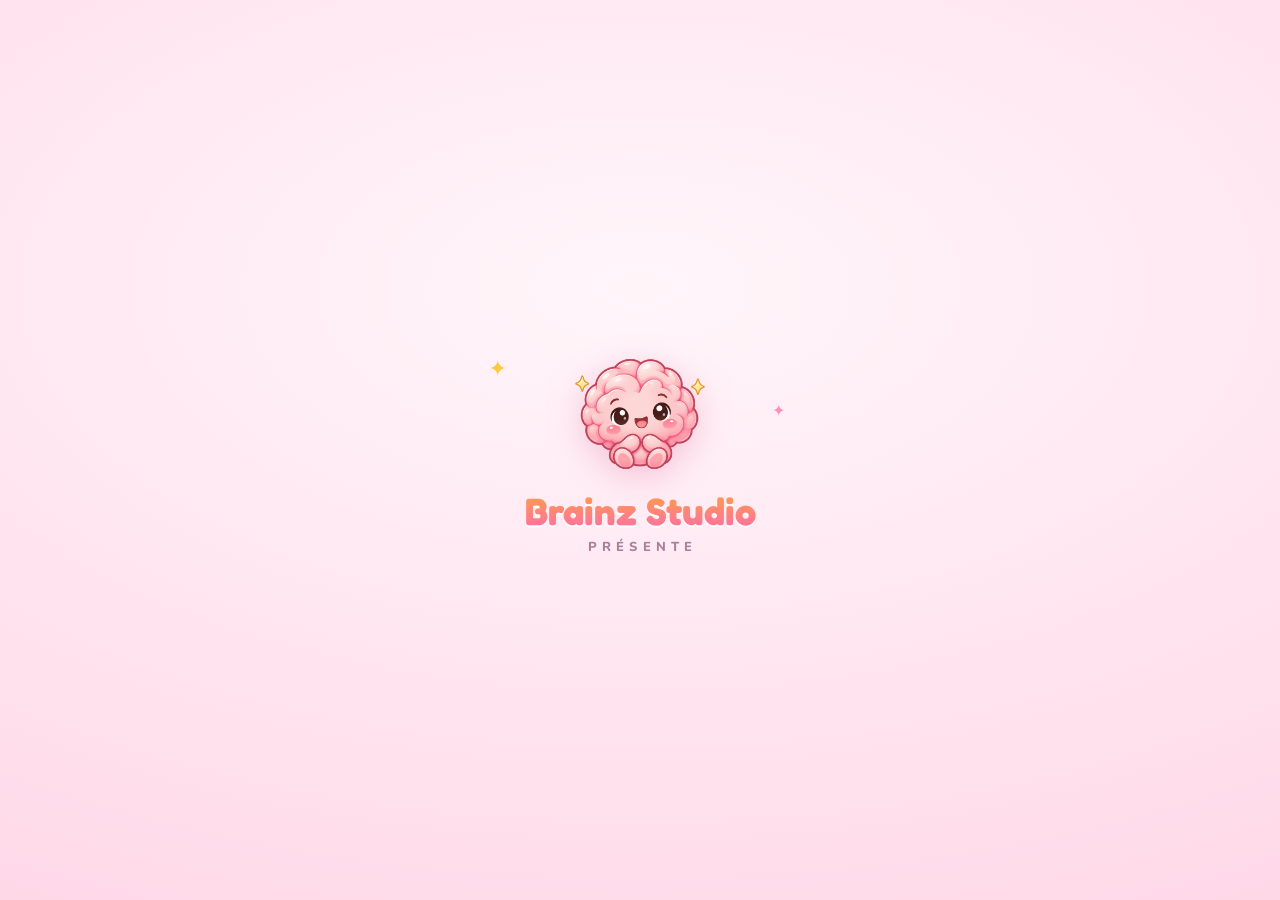
==== fruit-vs-zombifruit/index.html @ 6a6152d3 "Brainz Studio : page des jeux + Fruit Pop + Fruit Kawaii vs Fruit Zombifié Co-Authored-By: Claude Fa" ====
<!doctype html>
<html lang="fr">
<head>
<meta charset="utf-8">
<meta name="viewport" content="width=device-width, initial-scale=1, viewport-fit=cover, user-scalable=no">
<title>Fruit Kawaii vs Fruit Zombifié</title>
<link rel="preconnect" href="https://fonts.googleapis.com">
<link rel="preconnect" href="https://fonts.gstatic.com" crossorigin>
<link rel="stylesheet" href="https://fonts.googleapis.com/css2?family=Fredoka:wght@500;600;700&family=Nunito:wght@500;700;800&display=swap">
<link rel="stylesheet" href="src/style.css">
</head>
<body>
<div id="app">

  <div id="home">
    <div id="homeHead">
      <h1>Fruit Kawaii <span class="vs">vs</span> Fruit Zombifié</h1>
    </div>
    <p class="tag" id="heroTag">Le Baron Zombifié attaque le Verger : plante tes fruits et défends chaque rangée&nbsp;!</p>
    <div id="lvlScroll"><div id="lvlList"></div></div>
  </div>

  <div id="game" hidden>
    <div class="hud">
      <button class="icon" id="btnMenu" title="Retour aux niveaux">🏠</button>
      <div class="stat" id="dewStat">💧<span id="dewNum">0</span></div>
      <div id="waveWrap" title="Progression des vagues"><div id="waveFill"></div><div id="waveTxt"></div></div>
      <button class="icon" id="btnMute" title="Son">🔊</button>
      <button class="icon" id="btnPause" title="Pause">⏸️</button>
    </div>

    <div id="stage">
      <canvas id="cv"></canvas>
      <div id="banner"></div>

      <div class="overlay" id="ovPause" hidden>
        <div class="card">
          <div class="big-emoji">🌸</div>
          <h2>Petite pause</h2>
          <div class="btns">
            <button class="primary" id="btnResume">Reprendre</button>
            <button id="btnRestart1">Recommencer</button>
            <button id="btnMenu1">Niveaux</button>
          </div>
        </div>
      </div>

      <div class="overlay" id="ovWin" hidden>
        <div class="card">
          <div class="stars" id="winStars"></div>
          <h2 id="winTitle">Verger défendu&nbsp;!</h2>
          <div class="score-line">Score : <b id="winScore">0</b><br><span id="winBest"></span></div>
          <div class="btns">
            <button class="primary" id="btnNext">Suite ▶</button>
            <button id="btnRestart2">Rejouer</button>
            <button id="btnMenu2">Niveaux</button>
          </div>
        </div>
      </div>

      <div class="overlay" id="ovLose" hidden>
        <div class="card">
          <div class="big-emoji">🧟</div>
          <h2>Les zombifruits sont passés…</h2>
          <div class="score-line">Score : <b id="loseScore">0</b></div>
          <div class="btns">
            <button class="primary" id="btnRestart3">Réessayer</button>
            <button id="btnMenu3">Niveaux</button>
          </div>
        </div>
      </div>
    </div>

    <div class="hud" id="cardBar"></div>
  </div>

  <div class="overlay appwide" id="ovLevel" hidden>
    <div class="card">
      <h2 id="plName">Niveau</h2>
      <p id="plStory" style="margin:0;font-size:14px;color:var(--fg-dim);"></p>
      <div class="stars" id="plStars"></div>
      <div class="score-line" id="plBest"></div>
      <div class="btns">
        <button class="primary" id="btnPlay">Défendre !</button>
        <button id="btnPlClose">Retour</button>
      </div>
    </div>
  </div>

  <!-- Intro studio : visible dès le chargement, retirée par runIntro() -->
  <div id="intro">
    <div id="introBox">
      <img id="introLogo" alt="" hidden>
      <div id="introEmoji" hidden>🧠</div>
      <div id="introName">Brainz Studio</div>
      <div id="introSub">présente</div>
    </div>
  </div>

</div>
<script src="src/game.js"></script>
</body>
</html>
---- fruit-vs-zombifruit/src/style.css ----
/* Base : plein écran mobile, respect des encoches. Même thème kawaii pastel que Fruit Pop. */
html{box-sizing:border-box;padding-top:env(safe-area-inset-top,0px);padding-bottom:env(safe-area-inset-bottom,0px);}
body{font-size:14px;-webkit-tap-highlight-color:transparent;}
img{max-width:100%;}

:root{
  --bg:#fff3e7;
  --bg2:#ffe4ef;
  --panel:#fffdfb;
  --panel2:#ffeaf2;
  --fg:#5a3b50;
  --fg-dim:#aa7f9b;
  --accent:#ff6fa5;
  --accent2:#ff9f45;
  --good:#57c878;
  --zombi:#8fae5a;
  --line:#ffc9de;
  --font-display:"Fredoka","Nunito",system-ui,sans-serif;
  --font-body:"Nunito",system-ui,sans-serif;
  color-scheme:light;
}
[hidden]{display:none!important;}
html,body{height:100%;}
body{
  margin:0;color:var(--fg);font-family:var(--font-body);overflow:hidden;
  background:radial-gradient(130% 100% at 50% 0%,var(--bg2) 0%,var(--bg) 65%) var(--bg);
}
#app{
  height:100%;display:flex;flex-direction:column;box-sizing:border-box;position:relative;
  padding-left:max(16px,env(safe-area-inset-left,0px));
  padding-right:max(16px,env(safe-area-inset-right,0px));
  max-width:560px;margin:0 auto;
}
button{
  font-family:var(--font-body);font-weight:800;color:var(--fg);
  background:var(--panel);border:2px solid var(--line);border-radius:999px;
  padding:10px 18px;font-size:15px;cursor:pointer;touch-action:manipulation;
  box-shadow:0 3px 0 rgba(255,150,190,.35);
}
button:active{transform:translateY(2px);box-shadow:0 1px 0 rgba(255,150,190,.35);}
button:focus-visible{outline:3px solid var(--accent2);outline-offset:2px;}
button.primary{
  background:linear-gradient(180deg,#ff8fb8,#ff6fa5);border-color:#ff9dc0;color:#fff;
  box-shadow:0 3px 0 rgba(214,70,125,.45);
}
button.icon{padding:8px 13px;font-size:18px;line-height:1;}
button:disabled{opacity:.5;cursor:default;}

/* ---------- Accueil : liste des niveaux ---------- */
#home{flex:1;min-height:0;display:flex;flex-direction:column;gap:8px;padding-block:16px 12px;}
#homeHead h1{
  font-family:var(--font-display);font-weight:700;font-size:clamp(24px,6.6vw,34px);
  margin:0;line-height:1.12;
  background:linear-gradient(180deg,var(--accent2),var(--accent));
  -webkit-background-clip:text;background-clip:text;color:transparent;
  filter:drop-shadow(0 2px 0 #fff);
}
#homeHead h1 .vs{font-size:.6em;color:var(--zombi);-webkit-text-fill-color:var(--zombi);}
#home p.tag{margin:0;color:var(--fg-dim);font-size:14px;}
#lvlScroll{
  flex:1;min-height:0;overflow-y:auto;position:relative;
  border-radius:22px;border:2px solid var(--line);background:var(--panel2);
  overscroll-behavior:contain;
}
#lvlList{display:flex;flex-direction:column-reverse;align-items:center;gap:14px;padding:22px 16px;}
.lnode{
  display:flex;align-items:center;gap:12px;width:min(320px,92%);
  border-radius:18px;padding:10px 14px;text-align:left;
}
.lnode img{width:44px;height:44px;flex:none;}
.lnode .lbody{display:flex;flex-direction:column;min-width:0;}
.lnode .lname{font-family:var(--font-display);font-weight:600;font-size:15px;}
.lnode .lstars{font-size:13px;letter-spacing:2px;}
.lnode .lstars .on{color:#ffb21e;}
.lnode .lstars .off{color:rgba(170,127,155,.4);}
.lnode.locked{opacity:.65;}
.lnode.boss{border-color:#c9b07a;background:linear-gradient(180deg,#fff7dc,#ffeccc);}

/* ---------- Jeu ---------- */
#game{flex:1;display:flex;flex-direction:column;min-height:0;position:relative;padding-block:10px 12px;gap:8px;}
.hud{display:flex;align-items:center;gap:7px;}
.hud .stat{
  background:var(--panel);border:2px solid var(--line);border-radius:999px;
  padding:7px 11px;font-size:14px;font-weight:800;white-space:nowrap;
  font-variant-numeric:tabular-nums;
}
#stage{position:relative;flex:1;min-height:0;}
canvas#cv{
  display:block;width:100%;height:100%;border-radius:22px;
  border:2px solid var(--line);touch-action:none;
  background:linear-gradient(180deg,#f2fbe9 0%,#e3f4d7 100%);
}

/* barre de vagues */
#waveWrap{
  flex:1;height:32px;background:var(--panel);border:2px solid var(--line);
  border-radius:999px;position:relative;overflow:hidden;min-width:60px;
}
#waveFill{position:absolute;inset:0;width:0%;background:linear-gradient(90deg,#b9e68a,#8fae5a);transition:width .4s;}
#waveTxt{position:relative;text-align:center;font-weight:800;font-size:11.5px;line-height:29px;color:var(--fg);}

/* cartes de plantes */
#cardBar{flex-wrap:nowrap;gap:6px;align-items:stretch;}
.pcard{
  position:relative;flex:1;min-width:0;display:flex;flex-direction:column;align-items:center;gap:2px;
  padding:7px 2px 6px;border-radius:16px;overflow:hidden;
}
.pcard img{width:36px;height:36px;pointer-events:none;}
.pcard .pcost{font-size:11px;font-weight:800;color:var(--fg-dim);pointer-events:none;}
.pcard.sel{border-color:var(--accent);background:var(--panel2);}
.pcard.poor img{filter:grayscale(.9) opacity(.7);}
.pcard .cd{position:absolute;left:0;right:0;top:0;height:0%;background:rgba(255,255,255,.7);pointer-events:none;}
#cardPelle img{width:30px;height:30px;margin-top:3px;}

/* bannière */
#banner{
  position:absolute;top:12px;left:50%;transform:translateX(-50%) translateY(-20px);
  background:var(--panel);border:2px solid var(--line);border-radius:999px;
  padding:8px 18px;font-weight:800;font-size:14px;white-space:nowrap;max-width:92%;
  overflow:hidden;text-overflow:ellipsis;opacity:0;pointer-events:none;z-index:4;
  box-shadow:0 6px 18px rgba(214,70,125,.25);
}
#banner.show{animation:bshow 2.6s ease forwards;}
@keyframes bshow{
  0%{opacity:0;transform:translateX(-50%) translateY(-20px)}
  12%,80%{opacity:1;transform:translateX(-50%) translateY(0)}
  100%{opacity:0;transform:translateX(-50%) translateY(-14px)}
}

/* ---------- Overlays ---------- */
.overlay{
  position:absolute;inset:0;display:flex;align-items:center;justify-content:center;
  background:rgba(90,59,80,.38);border-radius:22px;backdrop-filter:blur(3px);z-index:5;
}
.overlay.appwide{border-radius:0;z-index:20;}
.card{
  background:var(--panel);border:3px solid var(--line);border-radius:26px;
  padding:24px 22px;display:flex;flex-direction:column;gap:13px;align-items:center;
  width:min(330px,88%);text-align:center;box-shadow:0 16px 44px rgba(214,70,125,.3);
  max-height:88%;overflow-y:auto;
}
.card h2{font-family:var(--font-display);font-weight:700;font-size:26px;margin:0;line-height:1.15;text-wrap:balance;}
.card .big-emoji{font-size:44px;line-height:1;}
.card .score-line{font-size:15px;color:var(--fg-dim);}
.card .score-line b{color:var(--accent2);font-size:21px;font-variant-numeric:tabular-nums;}
.card .btns{display:flex;flex-wrap:wrap;gap:10px;justify-content:center;}
.stars{font-size:30px;letter-spacing:6px;line-height:1;}
.stars .on{color:#ffbe2e;text-shadow:0 2px 0 rgba(200,120,0,.3);}
.stars .off{color:#e8d4de;}
@media (prefers-reduced-motion:no-preference){
  .card{animation:cardIn .28s cubic-bezier(.2,1.4,.4,1);}
  @keyframes cardIn{from{transform:scale(.7);opacity:0}to{transform:scale(1);opacity:1}}
}

/* ---------- Intro Brainz Studio ---------- */
#intro{
  position:fixed;inset:0;z-index:60;display:flex;align-items:center;justify-content:center;
  background:radial-gradient(120% 90% at 50% 32%,#fff6fa 0%,#ffe4ef 52%,#ffd3e5 100%);
  transition:opacity .45s ease;
}
#intro.out{opacity:0;pointer-events:none;}
#introBox{display:flex;flex-direction:column;align-items:center;gap:8px;position:relative;}
#introLogo{width:140px;height:140px;filter:drop-shadow(0 8px 16px rgba(214,70,125,.25));}
#introEmoji{font-size:104px;line-height:1.25;}
#introName{
  font-family:var(--font-display);font-weight:700;font-size:38px;line-height:1;
  background:linear-gradient(180deg,var(--accent2),var(--accent));
  -webkit-background-clip:text;background-clip:text;color:transparent;
  filter:drop-shadow(0 2px 0 #fff);
}
#introSub{font-weight:800;font-size:13px;color:var(--fg-dim);letter-spacing:.4em;text-transform:uppercase;margin-left:.4em;}
#introBox::before,#introBox::after{content:"✦";position:absolute;color:#ffc93c;font-size:22px;}
#introBox::before{left:-36px;top:10px;}
#introBox::after{right:-30px;top:56px;font-size:16px;color:#ff8fb8;}
@media (prefers-reduced-motion:no-preference){
  #introLogo,#introEmoji{animation:introPop .9s cubic-bezier(.2,1.6,.35,1) both;}
  #introName{animation:introUp .55s ease .4s both;}
  #introSub{animation:introUp .55s ease .6s both;}
  #introBox::before{animation:introTwinkle 1.6s ease .7s infinite;}
  #introBox::after{animation:introTwinkle 1.6s ease 1.1s infinite;}
  @keyframes introPop{0%{transform:scale(.15) rotate(-16deg);opacity:0}100%{transform:scale(1) rotate(0);opacity:1}}
  @keyframes introUp{0%{transform:translateY(16px);opacity:0}100%{transform:translateY(0);opacity:1}}
  @keyframes introTwinkle{0%,100%{opacity:.25;transform:scale(.8)}50%{opacity:1;transform:scale(1.15)}}
}
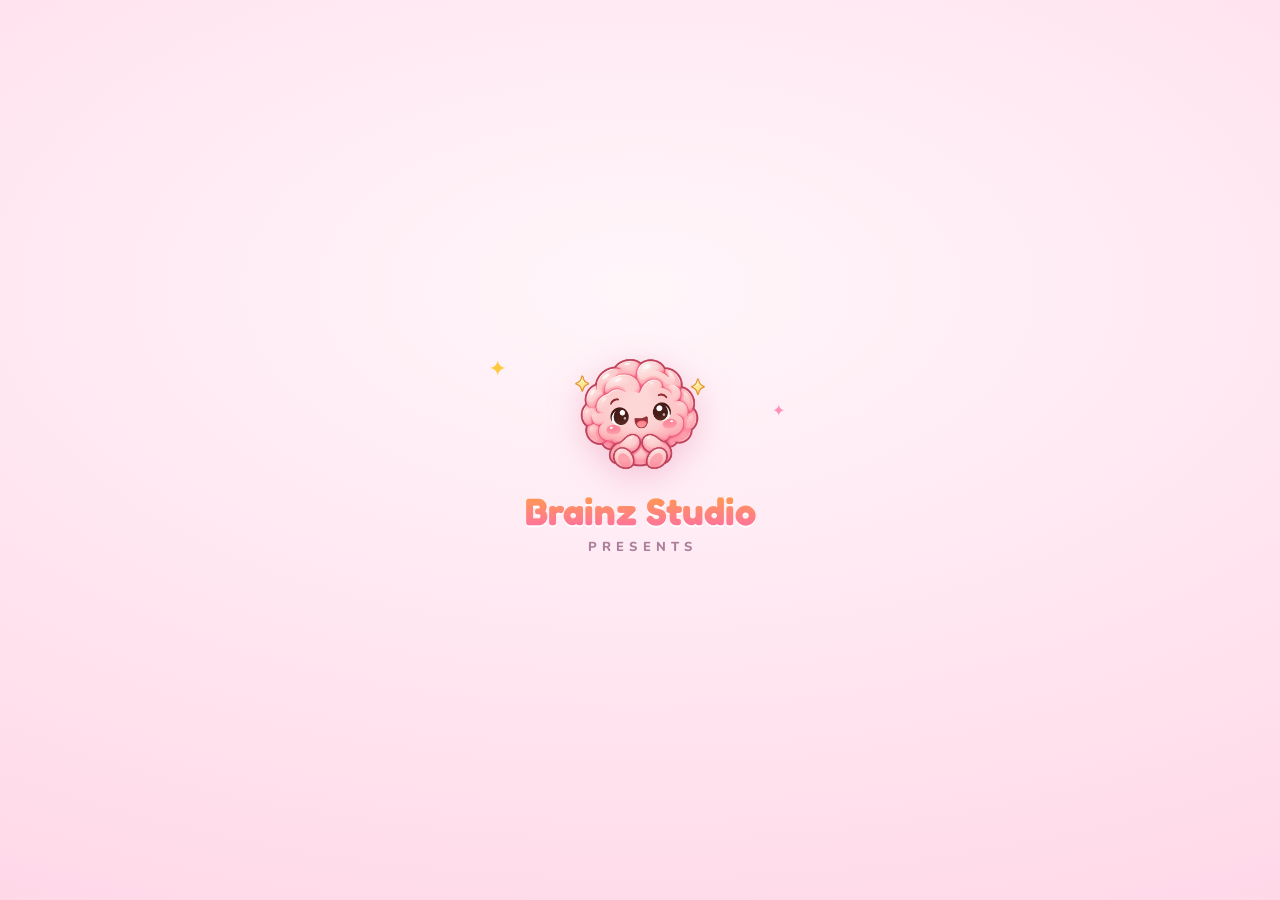
==== commit e0a2f827: "Fruit Kawaii vs Fruit Zombifié : multilingue FR/EN Co-Authored-By: Claude Fable 5 <noreply@anthropic" ====
--- a/fruit-vs-zombifruit/index.html
+++ b/fruit-vs-zombifruit/index.html
@@ -12,9 +12,28 @@
 <body>
 <div id="app">
 
-  <div id="home">
+  <!-- Menu principal : écran titre -->
+  <div id="menu" hidden>
+    <div id="menuBox">
+      <div id="menuChars">
+        <img id="mcPlant" alt="" hidden>
+        <img id="mcZombi" alt="" hidden>
+      </div>
+      <h1 id="menuTitle">Fruit Kawaii<br><span class="vs">vs</span><br>Fruit Zombifié</h1>
+      <p id="menuStars"></p>
+      <div id="menuBtns">
+        <button class="primary" id="btnStart" data-t="play">▶&nbsp; Jouer</button>
+        <button id="btnHelp" data-t="help">❓ Comment jouer</button>
+        <button id="btnMuteMenu">🔊 Son</button>
+        <button id="btnLang">🌐 English</button>
+      </div>
+      <p id="menuBrainz"><img id="menuLogo" alt="" hidden> <span data-t="brainz">Un jeu Brainz Studio</span></p>
+    </div>
+  </div>
+
+  <div id="home" hidden>
     <div id="homeHead">
-      <h1>Fruit Kawaii <span class="vs">vs</span> Fruit Zombifié</h1>
+      <h1 id="homeTitle">Fruit Kawaii <span class="vs">vs</span> Fruit Zombifié</h1>
     </div>
     <p class="tag" id="heroTag">Le Baron Zombifié attaque le Verger : plante tes fruits et défends chaque rangée&nbsp;!</p>
     <div id="lvlScroll"><div id="lvlList"></div></div>
@@ -36,11 +55,11 @@
       <div class="overlay" id="ovPause" hidden>
         <div class="card">
           <div class="big-emoji">🌸</div>
-          <h2>Petite pause</h2>
+          <h2 data-t="pause">Petite pause</h2>
           <div class="btns">
-            <button class="primary" id="btnResume">Reprendre</button>
-            <button id="btnRestart1">Recommencer</button>
-            <button id="btnMenu1">Niveaux</button>
+            <button class="primary" id="btnResume" data-t="resume">Reprendre</button>
+            <button id="btnRestart1" data-t="restart">Recommencer</button>
+            <button id="btnMenu1" data-t="levels">Niveaux</button>
           </div>
         </div>
       </div>
@@ -49,11 +68,11 @@
         <div class="card">
           <div class="stars" id="winStars"></div>
           <h2 id="winTitle">Verger défendu&nbsp;!</h2>
-          <div class="score-line">Score : <b id="winScore">0</b><br><span id="winBest"></span></div>
+          <div class="score-line"><span data-t="score">Score :</span> <b id="winScore">0</b><br><span id="winBest"></span></div>
           <div class="btns">
-            <button class="primary" id="btnNext">Suite ▶</button>
-            <button id="btnRestart2">Rejouer</button>
-            <button id="btnMenu2">Niveaux</button>
+            <button class="primary" id="btnNext" data-t="next">Suite ▶</button>
+            <button id="btnRestart2" data-t="replay">Rejouer</button>
+            <button id="btnMenu2" data-t="levels">Niveaux</button>
           </div>
         </div>
       </div>
@@ -61,13 +80,31 @@
       <div class="overlay" id="ovLose" hidden>
         <div class="card">
           <div class="big-emoji">🧟</div>
-          <h2>Les zombifruits sont passés…</h2>
-          <div class="score-line">Score : <b id="loseScore">0</b></div>
+          <h2 data-t="loseTitle">Les zombifruits sont passés…</h2>
+          <div class="score-line"><span data-t="score">Score :</span> <b id="loseScore">0</b></div>
           <div class="btns">
-            <button class="primary" id="btnRestart3">Réessayer</button>
-            <button id="btnMenu3">Niveaux</button>
+            <button class="primary" id="btnRestart3" data-t="retry">Réessayer</button>
+            <button id="btnMenu3" data-t="levels">Niveaux</button>
           </div>
         </div>
+      </div>
+
+      <!-- Cinématique d'entrée de boss -->
+      <div class="overlay" id="ovCine" hidden>
+        <div id="cineBox">
+          <img id="cineImg" alt="">
+          <div id="cineCard">
+            <div id="cineName"></div>
+            <div id="cineText"></div>
+            <div class="cnext" data-t="tapContinue">toucher pour continuer ▸</div>
+          </div>
+        </div>
+      </div>
+
+      <!-- Bulle du tutoriel (niveau démo) -->
+      <div id="tutoBubble" hidden>
+        <img id="tutoFace" alt="">
+        <div id="tutoText"></div>
       </div>
     </div>
 
@@ -81,9 +118,28 @@
       <div class="stars" id="plStars"></div>
       <div class="score-line" id="plBest"></div>
       <div class="btns">
-        <button class="primary" id="btnPlay">Défendre !</button>
-        <button id="btnPlClose">Retour</button>
+        <button class="primary" id="btnPlay" data-t="defend">Défendre !</button>
+        <button id="btnPlClose" data-t="back">Retour</button>
       </div>
+    </div>
+  </div>
+
+  <div class="overlay appwide" id="ovHelp" hidden>
+    <div class="card">
+      <h2 data-t="helpTitle">Comment jouer ?</h2>
+      <div id="helpRows" style="display:flex;flex-direction:column;gap:10px;width:100%;"></div>
+      <button class="primary" id="btnHelpClose" data-t="gotIt">Compris !</button>
+    </div>
+  </div>
+
+  <div class="overlay appwide" id="ovUnlock" hidden>
+    <div class="card">
+      <h2 data-t="unlockTitle">✨ Nouveau fruit débloqué !</h2>
+      <img id="unImg" alt="">
+      <div id="unName"></div>
+      <p id="unDesc" style="margin:0;font-size:14px;color:var(--fg-dim);"></p>
+      <p id="unHow"></p>
+      <button class="primary" id="btnUnlock" data-t="unlockBtn">Compris, à moi de jouer !</button>
     </div>
   </div>
 
@@ -93,7 +149,7 @@
       <img id="introLogo" alt="" hidden>
       <div id="introEmoji" hidden>🧠</div>
       <div id="introName">Brainz Studio</div>
-      <div id="introSub">présente</div>
+      <div id="introSub" data-t="presents">présente</div>
     </div>
   </div>
 
--- a/fruit-vs-zombifruit/src/style.css
+++ b/fruit-vs-zombifruit/src/style.css
@@ -46,6 +46,38 @@
 button.icon{padding:8px 13px;font-size:18px;line-height:1;}
 button:disabled{opacity:.5;cursor:default;}
 
+/* ---------- Menu principal (écran titre) ---------- */
+#menu{flex:1;min-height:0;display:flex;align-items:center;justify-content:center;padding-block:16px;}
+#menuBox{display:flex;flex-direction:column;align-items:center;gap:14px;text-align:center;}
+#menuChars{display:flex;align-items:flex-end;gap:10px;height:110px;}
+#menuChars img{width:96px;height:96px;filter:drop-shadow(0 8px 14px rgba(90,59,80,.25));}
+#mcZombi{transform:scaleX(-1);}
+#menuTitle{
+  font-family:var(--font-display);font-weight:700;font-size:clamp(34px,9vw,46px);
+  margin:0;line-height:1.08;
+  background:linear-gradient(180deg,var(--accent2),var(--accent));
+  -webkit-background-clip:text;background-clip:text;color:transparent;
+  filter:drop-shadow(0 2px 0 #fff);
+}
+#menuTitle .vs{font-size:.5em;color:var(--zombi);-webkit-text-fill-color:var(--zombi);}
+#menuStars{margin:0;font-weight:800;font-size:15px;color:var(--fg-dim);}
+#menuStars .on{color:#ffb21e;}
+#menuBtns{display:flex;flex-direction:column;gap:10px;align-items:center;margin-top:4px;}
+#btnStart{font-size:20px;padding:14px 46px;border-radius:999px;}
+#menuBrainz{
+  margin:10px 0 0;display:flex;align-items:center;gap:7px;
+  font-weight:800;font-size:12px;color:var(--fg-dim);letter-spacing:.12em;text-transform:uppercase;
+}
+#menuBrainz img{width:26px;height:26px;}
+@media (prefers-reduced-motion:no-preference){
+  #menuChars img{animation:mbob 2s ease-in-out infinite;}
+  #mcZombi{animation:mbobz 2.3s ease-in-out infinite;}
+  @keyframes mbob{0%,100%{transform:translateY(0)}50%{transform:translateY(-8px)}}
+  @keyframes mbobz{0%,100%{transform:scaleX(-1) translateY(0) rotate(2deg)}50%{transform:scaleX(-1) translateY(-6px) rotate(-3deg)}}
+  #btnStart{animation:startPulse 1.6s ease-in-out infinite;}
+  @keyframes startPulse{0%,100%{box-shadow:0 3px 0 rgba(214,70,125,.45)}50%{box-shadow:0 3px 18px rgba(255,110,165,.75)}}
+}
+
 /* ---------- Accueil : liste des niveaux ---------- */
 #home{flex:1;min-height:0;display:flex;flex-direction:column;gap:8px;padding-block:16px 12px;}
 #homeHead h1{
@@ -150,6 +182,56 @@
 @media (prefers-reduced-motion:no-preference){
   .card{animation:cardIn .28s cubic-bezier(.2,1.4,.4,1);}
   @keyframes cardIn{from{transform:scale(.7);opacity:0}to{transform:scale(1);opacity:1}}
+}
+
+/* ---------- Aide & déblocages ---------- */
+.helprow{display:flex;gap:10px;align-items:flex-start;text-align:left;width:100%;}
+.helprow span{font-size:22px;line-height:1.2;flex:none;}
+.helprow p{margin:0;font-size:13.5px;line-height:1.45;color:var(--fg-dim);}
+.helprow b{color:var(--fg);}
+#unImg{width:112px;height:112px;}
+#unName{font-family:var(--font-display);font-weight:700;font-size:22px;color:var(--accent);}
+#unHow{
+  margin:0;background:var(--panel2);border:2px solid var(--line);border-radius:16px;
+  padding:10px 14px;font-size:13px;line-height:1.5;text-align:left;
+}
+@media (prefers-reduced-motion:no-preference){
+  #unImg{animation:unPop .8s cubic-bezier(.2,1.6,.35,1) both, unFloat 2s ease-in-out .8s infinite;}
+  @keyframes unPop{0%{transform:scale(.2) rotate(-14deg);opacity:0}100%{transform:scale(1) rotate(0);opacity:1}}
+  @keyframes unFloat{0%,100%{transform:translateY(0)}50%{transform:translateY(-6px)}}
+}
+
+/* ---------- Tutoriel (niveau démo) ---------- */
+#tutoBubble{
+  position:absolute;left:50%;bottom:12px;transform:translateX(-50%);z-index:6;
+  display:flex;gap:10px;align-items:center;width:min(370px,94%);box-sizing:border-box;
+  background:var(--panel);border:3px solid var(--line);border-radius:20px;padding:10px 14px;
+  box-shadow:0 10px 28px rgba(214,70,125,.3);cursor:pointer;
+}
+#tutoFace{width:46px;height:46px;flex:none;}
+#tutoText{font-size:13.5px;line-height:1.4;font-weight:700;}
+.pcard.glow{border-color:var(--accent);}
+@media (prefers-reduced-motion:no-preference){
+  .pcard.glow{animation:cardGlow 1s ease-in-out infinite;}
+  @keyframes cardGlow{0%,100%{box-shadow:0 3px 0 rgba(255,150,190,.35)}50%{box-shadow:0 0 16px rgba(255,110,165,.95)}}
+}
+
+/* ---------- Cinématique de boss ---------- */
+#ovCine{background:rgba(44,22,50,.6);cursor:pointer;}
+#cineBox{display:flex;flex-direction:column;align-items:center;gap:14px;width:min(340px,90%);}
+#cineImg{width:150px;height:150px;filter:drop-shadow(0 12px 22px rgba(0,0,0,.4));}
+#cineCard{
+  background:var(--panel);border:3px solid var(--line);border-radius:22px;
+  padding:14px 18px;width:100%;box-sizing:border-box;text-align:left;
+}
+#cineName{font-family:var(--font-display);font-weight:700;font-size:16px;color:var(--zombi);}
+#cineText{font-size:15px;line-height:1.45;margin-top:3px;}
+#cineCard .cnext{text-align:right;color:var(--fg-dim);font-size:12px;font-weight:800;margin-top:4px;}
+@media (prefers-reduced-motion:no-preference){
+  #cineImg{animation:cineDrop .8s cubic-bezier(.2,1.3,.4,1) both, cineShake 2.4s ease-in-out .9s infinite;}
+  #cineCard{animation:cardIn .3s cubic-bezier(.2,1.4,.4,1) .55s both;}
+  @keyframes cineDrop{0%{transform:translateY(-240px) scale(.5) rotate(-12deg);opacity:0}70%{transform:translateY(12px) scale(1.05)}100%{transform:translateY(0) scale(1)}}
+  @keyframes cineShake{0%,100%{transform:rotate(0)}25%{transform:rotate(-3deg)}75%{transform:rotate(3deg)}}
 }
 
 /* ---------- Intro Brainz Studio ---------- */
